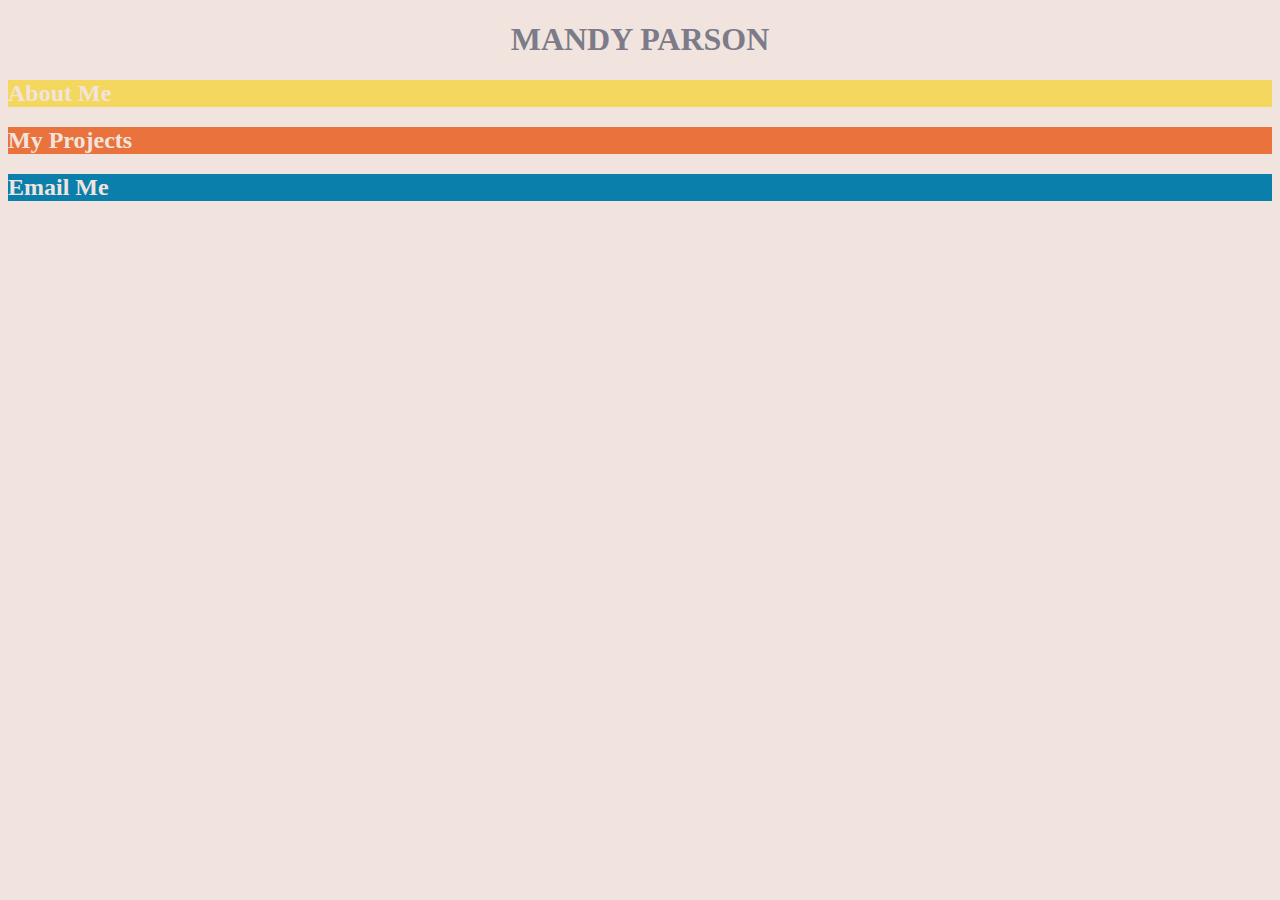
==== index.html @ e9186225 "changing css" ====
<!DOCTYPE html>
    <html>
        <head>
            <title>My Website</title>
            <link rel="stylesheet" href="./style.css">
        </head>
        <body>
            <h1>Mandy Parson</h1>
            <div>
                <h2 id="aboutMe">About Me</h2>
                <p class="hidden">My name is Mandy and I have spent the last five years teaching middle school science
                    around Durango, CO. My husband Devon and I welcomed a baby boy into the world during the 
                    COVID-19 pandemic and have since decided to make the move up to Denver to be closer to family. I took this year
                    off from teaching and discovered that I have a real love for coding. This is my first 
                    website and I'm excited to dive into this field and learn more!
                </p>
            </div>
                <h2 id="myProjects">My Projects</h2>
                    <ul class="hidden">
                        <li><a href="https://github.com/mandykparson/doorprize.git">Door Prize</a></li>
                        <li><a href="https://github.com/mandykparson/babyfood.git">Baby Food</a></li>
                    </ul>
            </div>
            <div>
                <h2 id="emailMe">Email Me</h2>
            </div>
            <script type="text/javascript" src="./index.js"></script>
        </body>
    </html>
---- style.css ----
/* h2 {
    color:aqua;
}

h2:hover {
    color: #FF00FF;
  }
   */
html {
    overflow-y: auto;
    background:#f1e4de;
    background-size: 22em;
    font-family: "georgia", serif;
  }

h1 {
    text-align: center;
    color: #7c7b89;
    text-transform: uppercase;
}

.hidden {
    display: none;
}

#aboutMe {
    background-color:#f4d75e
}

h2 {
    color:#f1e4de
}

#myProjects {
    background-color:#e9723d;
    padding:0px
}

#emailMe {
    background-color: #0b7fab
}
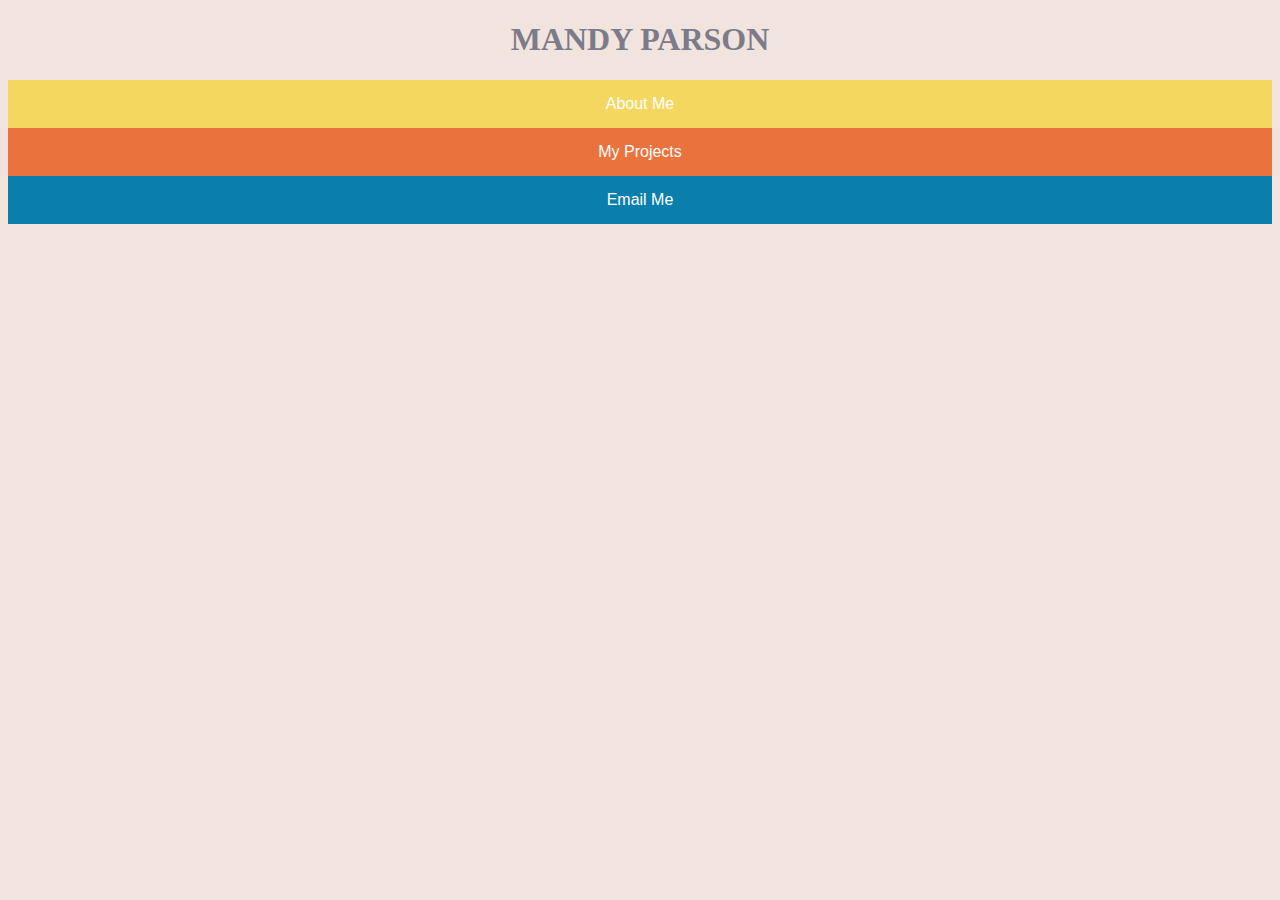
==== commit f3b8ce95: "turning headers into buttons" ====
--- a/index.html
+++ b/index.html
@@ -1,29 +1,31 @@
 <!DOCTYPE html>
     <html>
         <head>
-            <title>My Website</title>
+            <title>Home</title>
             <link rel="stylesheet" href="./style.css">
         </head>
         <body>
             <h1>Mandy Parson</h1>
-            <div>
-                <h2 id="aboutMe">About Me</h2>
-                <p class="hidden">My name is Mandy and I have spent the last five years teaching middle school science
+            <button id="aboutMeHeader" class="button" onclick="showhide1()">About Me</button>
+                <div id="aboutMe" class="hidden">
+                    <p>My name is Mandy and I have spent the last five years teaching middle school science
                     around Durango, CO. My husband Devon and I welcomed a baby boy into the world during the 
                     COVID-19 pandemic and have since decided to make the move up to Denver to be closer to family. I took this year
                     off from teaching and discovered that I have a real love for coding. This is my first 
                     website and I'm excited to dive into this field and learn more!
-                </p>
-            </div>
-                <h2 id="myProjects">My Projects</h2>
-                    <ul class="hidden">
+                    </p>
+                </div>
+            <button id="myProjectsHeader" class="button" onclick="showhide2()">My Projects</button>
+                <div id="myProjects" class="hidden"> 
+                    <ul>
                         <li><a href="https://github.com/mandykparson/doorprize.git">Door Prize</a></li>
                         <li><a href="https://github.com/mandykparson/babyfood.git">Baby Food</a></li>
                     </ul>
-            </div>
-            <div>
-                <h2 id="emailMe">Email Me</h2>
-            </div>
+                </div>
+            <button id="emailMeHeader" class="button" onclick="showhide3()">Email Me</button>
+                <div id="emailMe" class="hidden">
+                    <p>mandykparson@gmail.com</p>
+                </div>
             <script type="text/javascript" src="./index.js"></script>
         </body>
     </html>--- a/style.css
+++ b/style.css
@@ -23,7 +23,7 @@
     display: none;
 }
 
-#aboutMe {
+#aboutMeHeader.button {
     background-color:#f4d75e
 }
 
@@ -31,11 +31,22 @@
     color:#f1e4de
 }
 
-#myProjects {
+#myProjectsHeader.button {
     background-color:#e9723d;
-    padding:0px
 }
 
-#emailMe {
+#emailMeHeader.button {
     background-color: #0b7fab
-}+}
+
+.button {
+    background-color: #4CAF50; /* Green */
+    border: none;
+    color: white;
+    width: 100%;
+    padding: 15px;
+    text-align: center;
+    text-decoration: none;
+    display: inline-block;
+    font-size: 16px;
+  }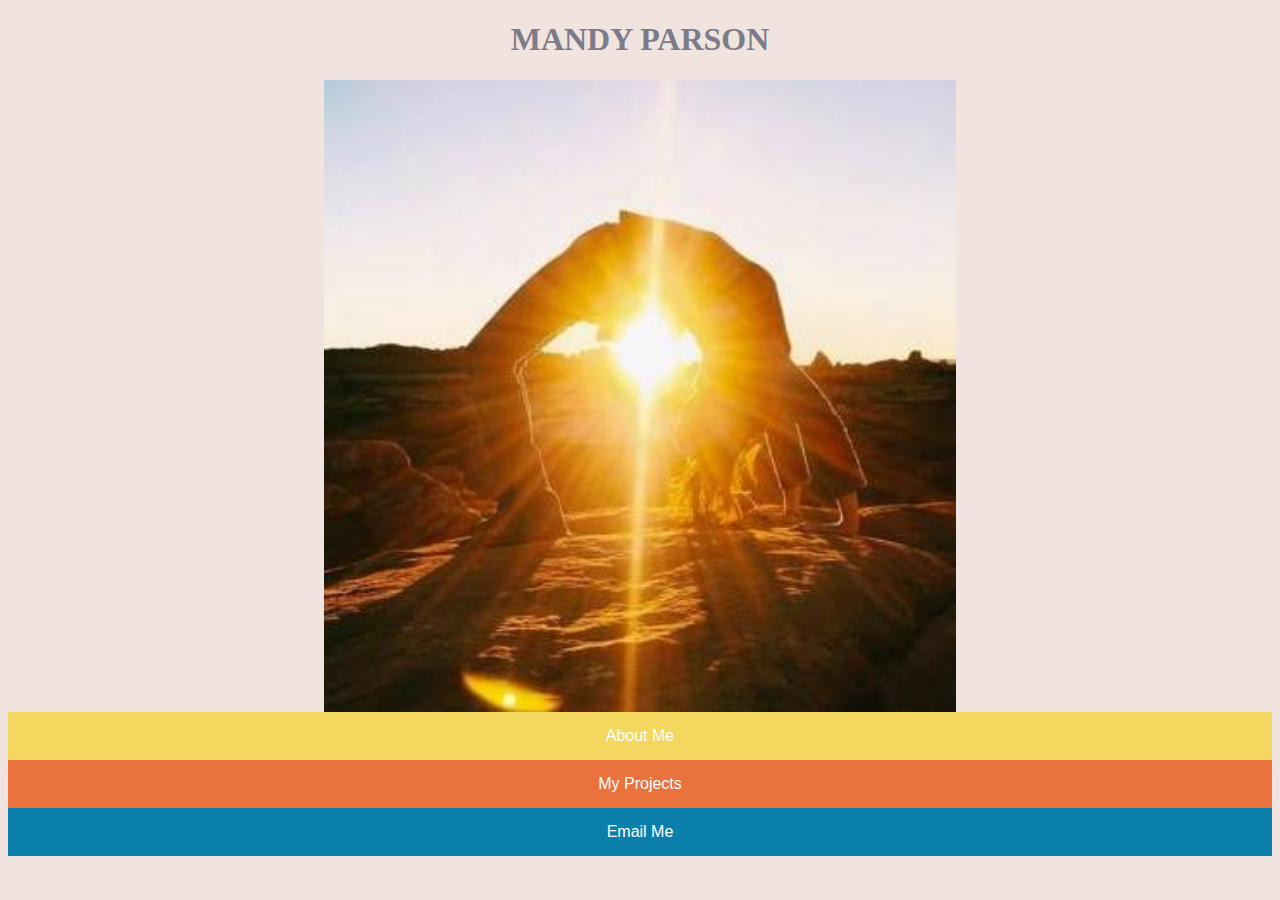
==== commit e224e7bf: "adding pictures" ====
--- a/index.html
+++ b/index.html
@@ -6,6 +6,7 @@
         </head>
         <body>
             <h1>Mandy Parson</h1>
+            <img src="images/mainPic.jpg" alt="me" id="mainPic" class="center" width="200px">
             <button id="aboutMeHeader" class="button" onclick="showhide1()">About Me</button>
                 <div id="aboutMe" class="hidden">
                     <p>My name is Mandy and I have spent the last five years teaching middle school science
--- a/style.css
+++ b/style.css
@@ -49,4 +49,16 @@
     text-decoration: none;
     display: inline-block;
     font-size: 16px;
+  }
+
+  .center {
+    display: block;
+    margin-left: auto;
+    margin-right: auto;
+    width: 50%;
+  }
+
+  #mainPic {
+    width: 50%;
+    height: auto;
   }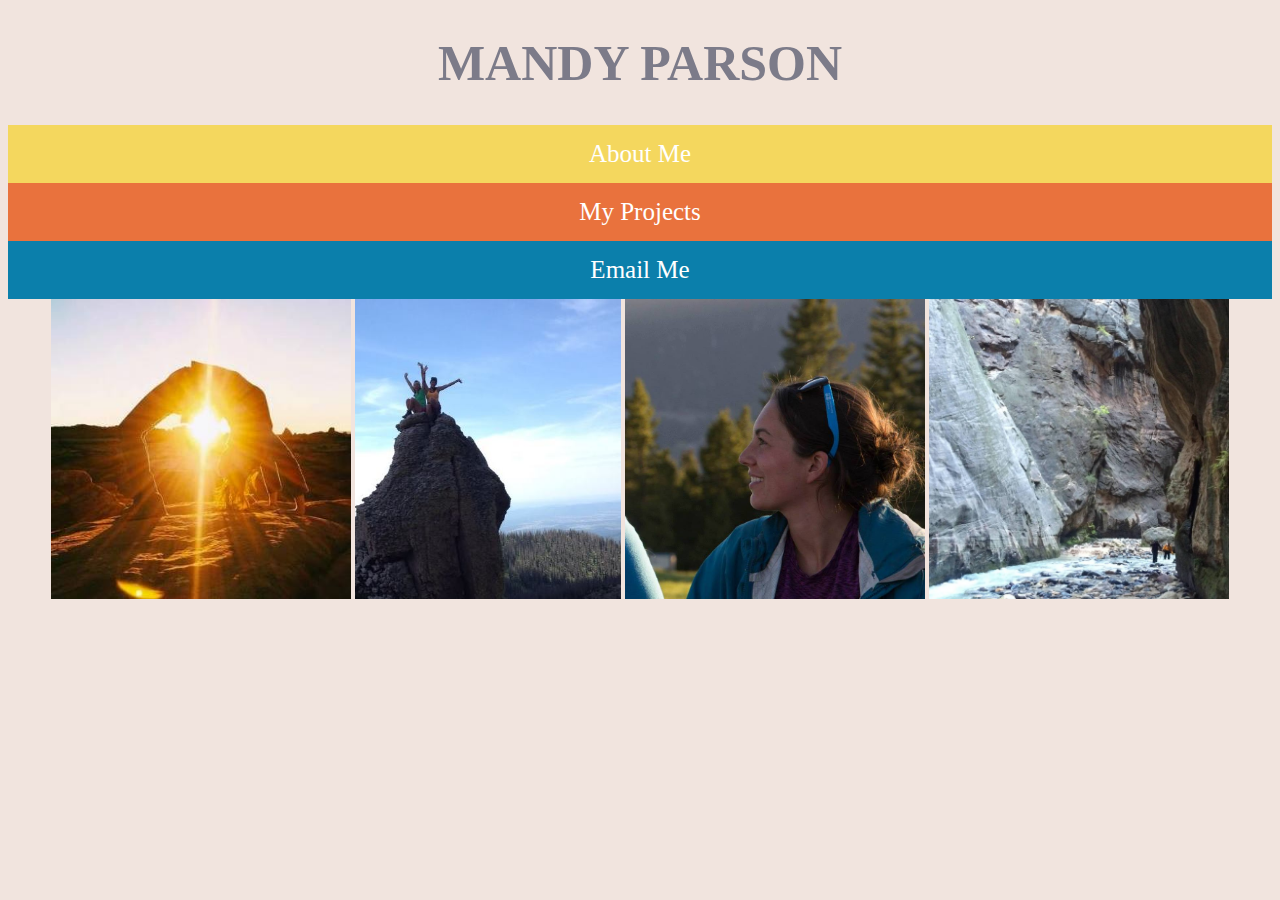
==== commit 1c8665bb: "final touches" ====
--- a/index.html
+++ b/index.html
@@ -3,17 +3,14 @@
         <head>
             <title>Home</title>
             <link rel="stylesheet" href="./style.css">
+            <h1>Mandy Parson</h1>
         </head>
         <body>
-            <h1>Mandy Parson</h1>
-            <img src="images/mainPic.jpg" alt="me" id="mainPic" class="center" width="200px">
             <button id="aboutMeHeader" class="button" onclick="showhide1()">About Me</button>
                 <div id="aboutMe" class="hidden">
-                    <p>My name is Mandy and I have spent the last five years teaching middle school science
-                    around Durango, CO. My husband Devon and I welcomed a baby boy into the world during the 
-                    COVID-19 pandemic and have since decided to make the move up to Denver to be closer to family. I took this year
-                    off from teaching and discovered that I have a real love for coding. This is my first 
-                    website and I'm excited to dive into this field and learn more!
+                    <p>Based out of the Denver area, Mandy found a love for coding while in quarantine.
+                    She is currently studying to become a software engineer through the Flatiron Shcool. 
+                    Check back to see current projects and updates!
                     </p>
                 </div>
             <button id="myProjectsHeader" class="button" onclick="showhide2()">My Projects</button>
@@ -27,6 +24,13 @@
                 <div id="emailMe" class="hidden">
                     <p>mandykparson@gmail.com</p>
                 </div>
+            <div class="container">
+                <img src="images/pic1.jpg" alt="me" class="pic">
+                <img src="images/pic2.jpg" alt="me" class="pic">
+                <img src="images/pic3.jpg" alt="me" class="pic">
+                <img src="images/pic4.jpg" alt="me" class="pic">
+                
+            </div>
             <script type="text/javascript" src="./index.js"></script>
         </body>
     </html>--- a/style.css
+++ b/style.css
@@ -6,6 +6,7 @@
     color: #FF00FF;
   }
    */
+
 html {
     overflow-y: auto;
     background:#f1e4de;
@@ -17,6 +18,7 @@
     text-align: center;
     color: #7c7b89;
     text-transform: uppercase;
+    font-size: 50px;
 }
 
 .hidden {
@@ -42,23 +44,22 @@
 .button {
     background-color: #4CAF50; /* Green */
     border: none;
-    color: white;
+    color:white;
     width: 100%;
     padding: 15px;
     text-align: center;
     text-decoration: none;
     display: inline-block;
-    font-size: 16px;
+    font-size: 25px;
+    font-family: "georgia", serif
   }
 
-  .center {
-    display: block;
-    margin-left: auto;
-    margin-right: auto;
-    width: 50%;
-  }
+.container{
+    text-align:center;
+}
 
-  #mainPic {
-    width: 50%;
-    height: auto;
-  }+.pic {
+    display:inline-block;
+    height: 300px;
+    width: auto;
+}
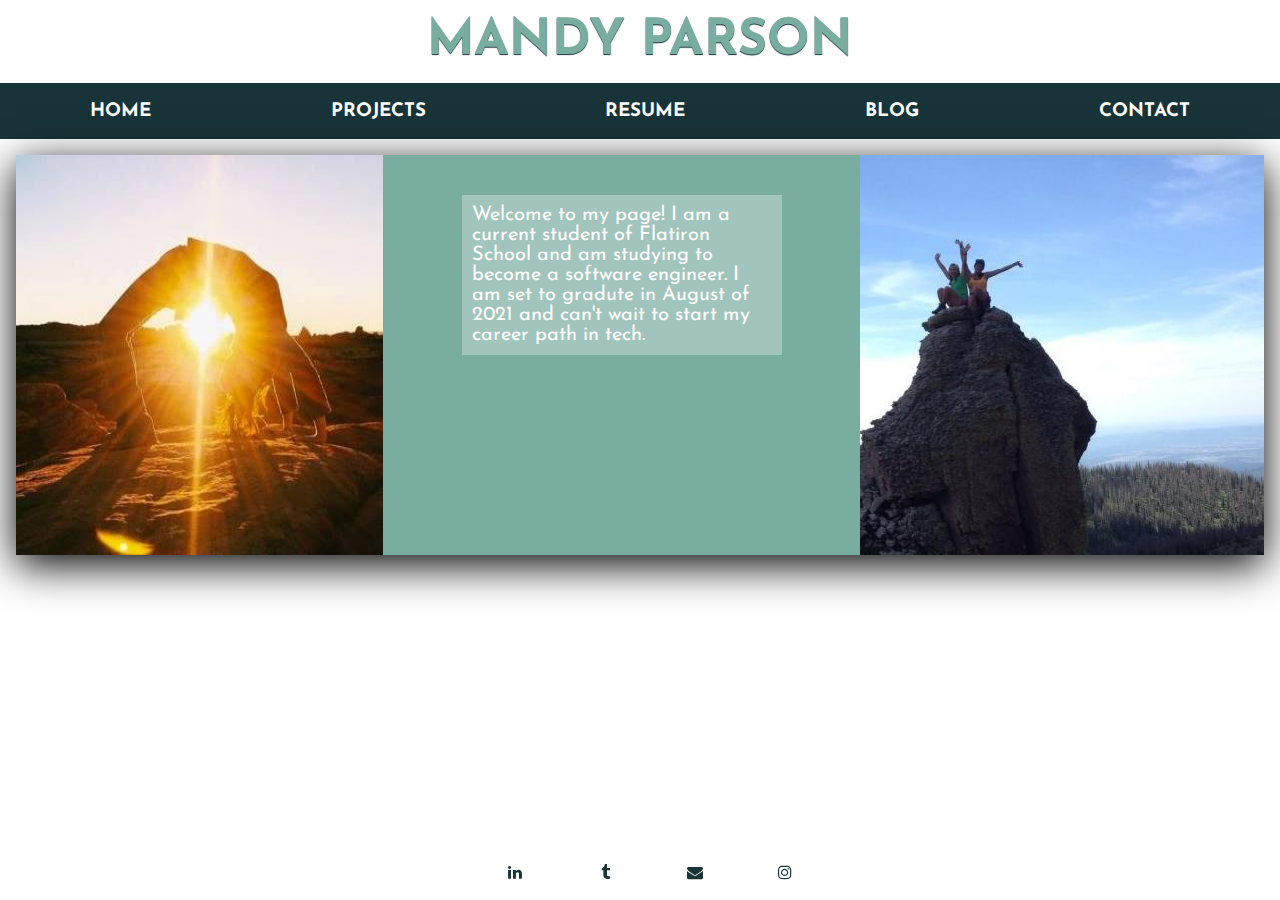
==== commit a3b5ffbe: "adding more pages" ====
--- a/index.html
+++ b/index.html
@@ -1,36 +1,56 @@
 <!DOCTYPE html>
-    <html>
-        <head>
-            <title>Home</title>
-            <link rel="stylesheet" href="./style.css">
-            <h1>Mandy Parson</h1>
-        </head>
-        <body>
-            <button id="aboutMeHeader" class="button" onclick="showhide1()">About Me</button>
-                <div id="aboutMe" class="hidden">
-                    <p>Based out of the Denver area, Mandy found a love for coding while in quarantine.
-                    She is currently studying to become a software engineer through the Flatiron Shcool. 
-                    Check back to see current projects and updates!
-                    </p>
+<html lang="en">
+<head>
+    <meta charset="UTF-8">
+    <meta http-equiv="X-UA-Compatible" content="IE=edge">
+    <meta name="viewport" content="width=device-width, initial-scale=1.0">
+    <link rel="stylesheet" href="style.css">
+    <link rel="preconnect" href="https://fonts.gstatic.com">
+    <link href="https://fonts.googleapis.com/css2?family=Antonio:wght@100&display=swap" rel="stylesheet">
+    <!-- <link rel="preconnect" href="https://fonts.gstatic.com">
+    <link href="https://fonts.googleapis.com/css2?family=Josefin+Sans:wght@200&display=swap" rel="stylesheet"> -->
+    <link rel="preconnect" href="https://fonts.gstatic.com">
+    <link href="https://fonts.googleapis.com/css2?family=Josefin+Sans&display=swap" rel="stylesheet">
+    <link rel="stylesheet" href="https://cdnjs.cloudflare.com/ajax/libs/font-awesome/4.7.0/css/font-awesome.min.css">
+    <title>Mandy Parson</title>
+</head>
+<body>
+    <div id="whole-body">
+        <header>
+        <h1>MANDY PARSON</h1>
+        </header>
+        <div class="body-container">
+            <div id="navigation-bar">
+                <h3>HOME</h3>
+                <h3>PROJECTS</h3>
+                <h3>RESUME</h3>
+                <h3>BLOG</h3>
+                <h3>CONTACT</h3>
+            </div>
+            <div id="main-content">
+                <img src="images/pic1.jpg">
+                <div id="aboutMeText">
+                    <p>Welcome to my page! I am a current student of Flatiron School and am studying to become a software engineer. I am set to gradute in August of 2021 and can't wait to start my career path in tech.</p>
                 </div>
-            <button id="myProjectsHeader" class="button" onclick="showhide2()">My Projects</button>
-                <div id="myProjects" class="hidden"> 
-                    <ul>
-                        <li><a href="https://github.com/mandykparson/doorprize.git">Door Prize</a></li>
-                        <li><a href="https://github.com/mandykparson/babyfood.git">Baby Food</a></li>
-                    </ul>
-                </div>
-            <button id="emailMeHeader" class="button" onclick="showhide3()">Email Me</button>
-                <div id="emailMe" class="hidden">
-                    <p>mandykparson@gmail.com</p>
-                </div>
-            <div class="container">
-                <img src="images/pic1.jpg" alt="me" class="pic">
-                <img src="images/pic2.jpg" alt="me" class="pic">
-                <img src="images/pic3.jpg" alt="me" class="pic">
-                <img src="images/pic4.jpg" alt="me" class="pic">
-                
+                <img src="images/pic2.jpg">
             </div>
-            <script type="text/javascript" src="./index.js"></script>
-        </body>
-    </html>+        </div>
+        <footer>
+            <a href="https://www.linkedin.com/in/mandy-parson-595336210/" class="fa fa-linkedin"></a>
+            <a href="https://coding-bootglamp.tumblr.com/" class="fa fa-tumblr"></a>
+            <a href="mailto:mandykparson@gmail.com" class="fa fa-envelope"></a>
+            <a href="ttps://www.instagram.com/mandybrewdog/" class="fa fa-instagram"></a>
+                <!-- <img id="linked-in" height=50px width=50px> -->
+            <!-- <a href="https://coding-bootglamp.tumblr.com/">
+                <img id="tumblr" height=50px width=50px>
+            </a> 
+            <a href="mailto:mandykparson@gmail.com">
+                <img id="gmail" height=50px width=50px>
+            </a>
+            <a href="https://www.instagram.com/mandybrewdog/">
+                <img id="instagram" height=50px width=50px> -->
+            </a>
+        </footer>
+    </div>
+</body>
+</html>--- a/style.css
+++ b/style.css
@@ -1,65 +1,85 @@
-/* h2 {
-    color:aqua;
+* {
+    font-family: 'Josefin Sans', sans-serif;
+    /* font-family: 'Antonio', sans-serif; */
+}
+html{
+    background-image: url("https://previews.123rf.com/images/javarman/javarman2002/javarman200200076/140154873-cork-board-texture-perfect-high-resolution-grunge-background-.jpg");
+    background-attachment: scroll; 
 }
 
-h2:hover {
-    color: #FF00FF;
-  }
-   */
 
-html {
-    overflow-y: auto;
-    background:#f1e4de;
-    background-size: 22em;
-    font-family: "georgia", serif;
-  }
+body {
+    margin:0px;
+}
+
+header {
+    background-color: rgba(255, 255, 255, 0.6); 
+    padding: 1px;  
+}
 
 h1 {
+    color: #79ad9f;
     text-align: center;
-    color: #7c7b89;
-    text-transform: uppercase;
     font-size: 50px;
+    text-shadow: 0px 1px 1px #193439;
+    margin: 15px
 }
 
-.hidden {
-    display: none;
+p {
+    background-color: rgba(255, 255, 255, 0.3); 
+    padding: 10px; 
+    font-size: 20px;
+    max-width: 300px
 }
 
-#aboutMeHeader.button {
-    background-color:#f4d75e
+#navigation-bar{
+    display: flex;
+    justify-content: space-around;
+    background-color: #193439;
+    color: white;
+    
 }
 
-h2 {
-    color:#f1e4de
+#main-content {
+    display: flex;
+    background-color: #79ad9f;
+    justify-content:space-between;
+    margin: 1rem;
+    max-height: 400px;
+    max-width: 800px
+    float: left;
+    box-shadow: 0 10px 40px #000;
+    z-index: 2;
+    position: relative;
+
 }
 
-#myProjectsHeader.button {
-    background-color:#e9723d;
+#aboutMeText {
+    color: white;
+    padding: 20px;
+    min-width: 300px;
 }
 
-#emailMeHeader.button {
-    background-color: #0b7fab
+footer {
+    display:flex;
+    justify-content: center;
+    position: fixed;
+    padding: 10px 10px 0px 10px;
+    bottom: 1rem;
+    width: 100%;
+    /* Height of the footer*/ 
+    height: 40px;
 }
 
-.button {
-    background-color: #4CAF50; /* Green */
-    border: none;
-    color:white;
-    width: 100%;
-    padding: 15px;
+.fa {
+    padding: 20px;
+    font-size: 50px;
+    width: 50px;
     text-align: center;
     text-decoration: none;
-    display: inline-block;
-    font-size: 25px;
-    font-family: "georgia", serif
-  }
-
-.container{
-    text-align:center;
+    color: #193439;
 }
 
-.pic {
-    display:inline-block;
-    height: 300px;
-    width: auto;
-}
+img {
+    width:fit-content;
+}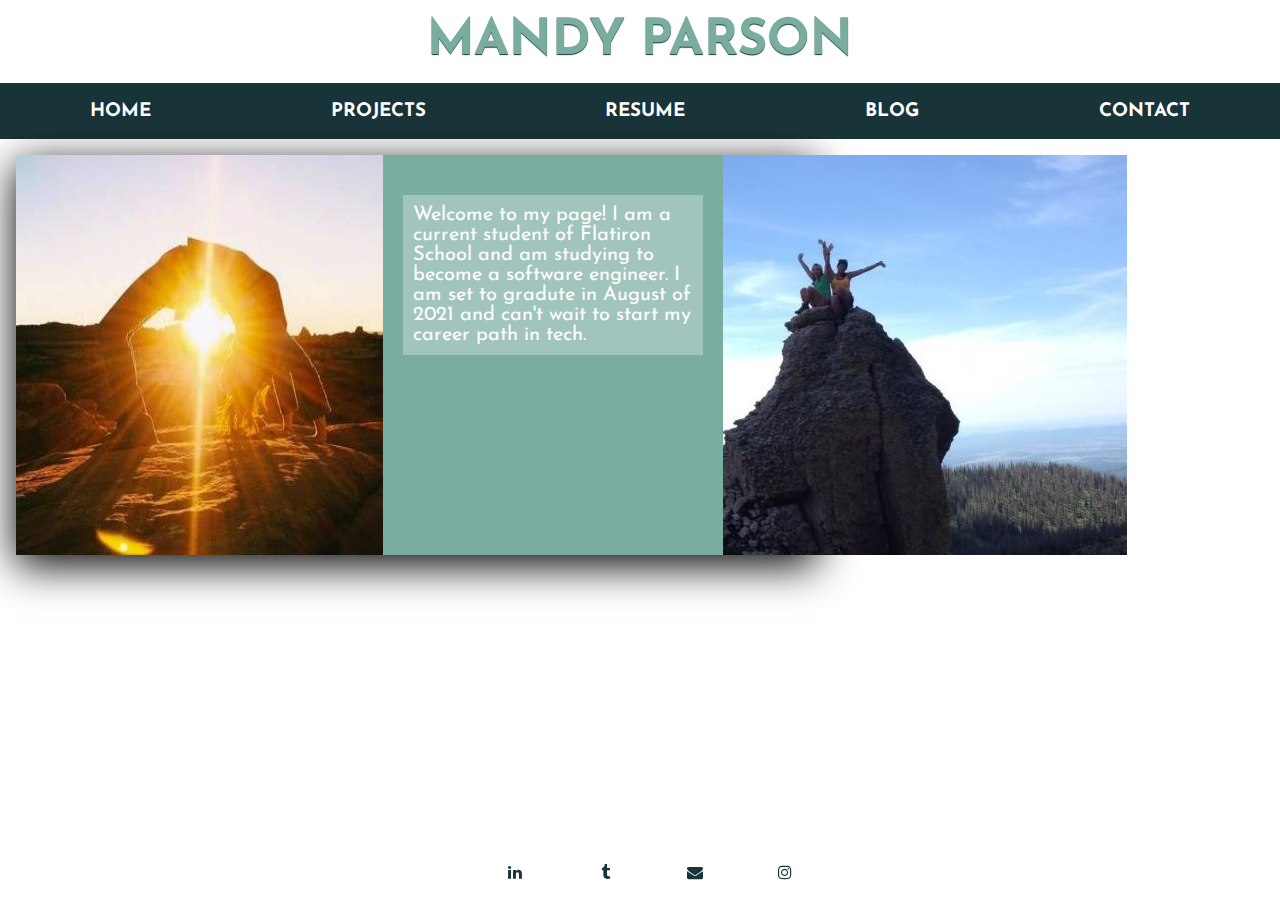
==== commit 8d918dad: "creating clickable pages" ====
--- a/index.html
+++ b/index.html
@@ -12,7 +12,7 @@
     <link rel="preconnect" href="https://fonts.gstatic.com">
     <link href="https://fonts.googleapis.com/css2?family=Josefin+Sans&display=swap" rel="stylesheet">
     <link rel="stylesheet" href="https://cdnjs.cloudflare.com/ajax/libs/font-awesome/4.7.0/css/font-awesome.min.css">
-    <title>Mandy Parson</title>
+    <title>Home</title>
 </head>
 <body>
     <div id="whole-body">
@@ -21,11 +21,11 @@
         </header>
         <div class="body-container">
             <div id="navigation-bar">
-                <h3>HOME</h3>
-                <h3>PROJECTS</h3>
-                <h3>RESUME</h3>
-                <h3>BLOG</h3>
-                <h3>CONTACT</h3>
+                <a href="/index.html"><h3>HOME</h3></a>
+                <a href="/projects.html"><h3>PROJECTS</h3></a>
+                <a href="/resume.html"><h3>RESUME</h3></a>
+                <a href="/blog.html"><h3>BLOG</h3></a>
+                <a href="mailto:mandykparson@gmail.com"><h3>CONTACT</h3></a>
             </div>
             <div id="main-content">
                 <img src="images/pic1.jpg">
--- a/style.css
+++ b/style.css
@@ -46,7 +46,7 @@
     justify-content:space-between;
     margin: 1rem;
     max-height: 400px;
-    max-width: 800px
+    max-width: 800px;
     float: left;
     box-shadow: 0 10px 40px #000;
     z-index: 2;
@@ -82,4 +82,40 @@
 
 img {
     width:fit-content;
-}+}
+
+a{
+    text-decoration: none;
+    color: white
+}
+
+a:hover {
+    opacity: .5;
+}
+
+#blog-content {
+    display: block;
+    width: 100%;
+    margin: 1rem;
+    text-align: center;
+}
+
+.frame-area {
+    width: 80%;  /* RESPONSIVE WIDTH */
+    height: 450px;
+    overflow: auto;  /* EDIT TO hidden FOR NO SCROLLBAR */
+    border: #999999 1px solid;
+    /* margin: 0px;
+    padding: 0px; */
+    box-shadow: 0 10px 40px #000;
+    
+}
+
+#project-content{
+    display:flex;
+    justify-content: space-around;
+    margin: 1rem;
+    position: relative;
+}
+
+
